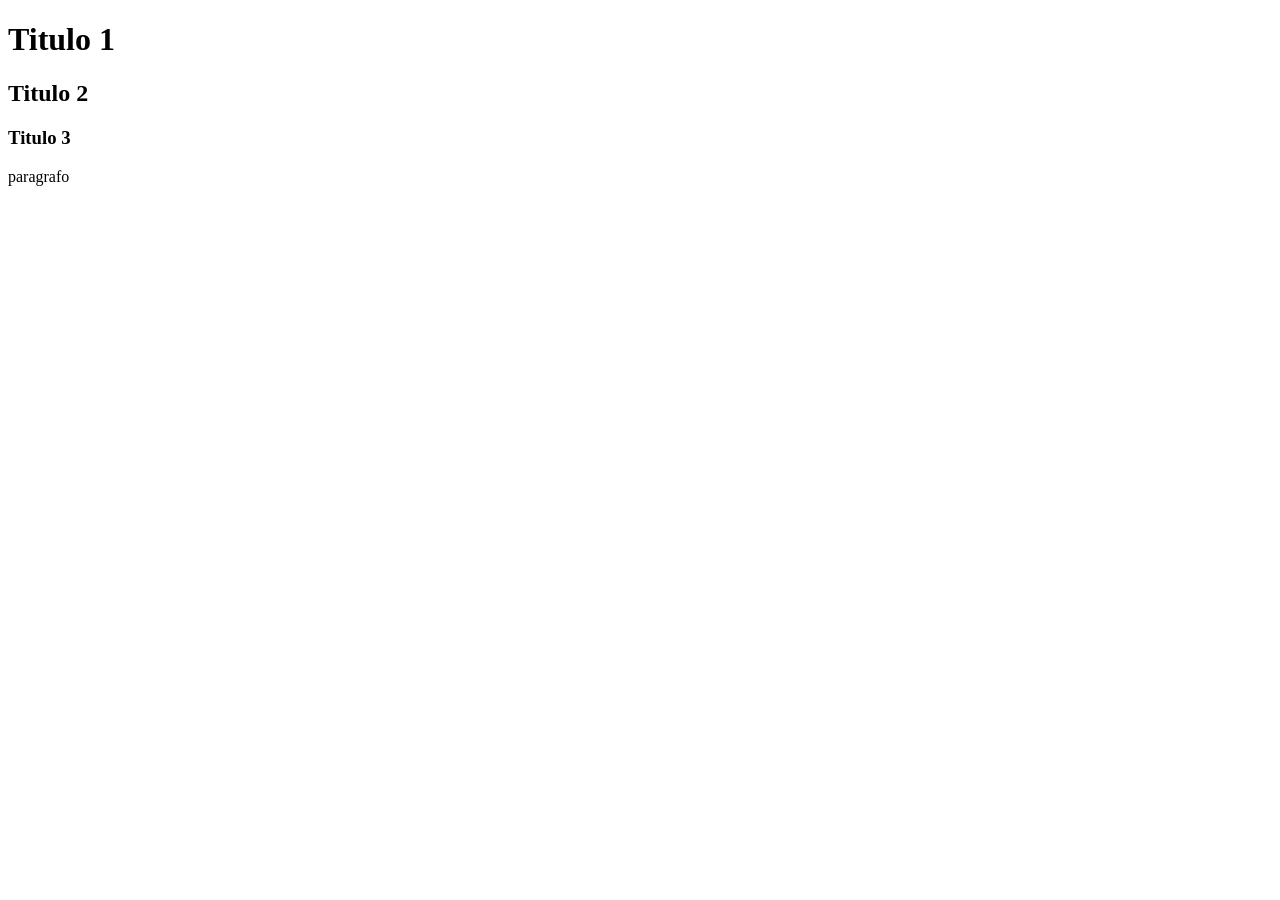
==== primeira aula HTML/index.html @ 9ae3065f "mudança" ====
<!DOCTYPE html>
<html lang="pt-BR">
<head>
    <meta charset="UTF-8">
    <meta name="viewport" content="width=device-width, initial-scale=1.0">
    <title>Primeira aula</title>
</head>
<body>
    <div>

        <h1>Titulo 1</h1>
        <h2>Titulo 2</h2>
        <h3>Titulo 3</h3>
        <P>paragrafo</P>
    </div>
</body>
</html>
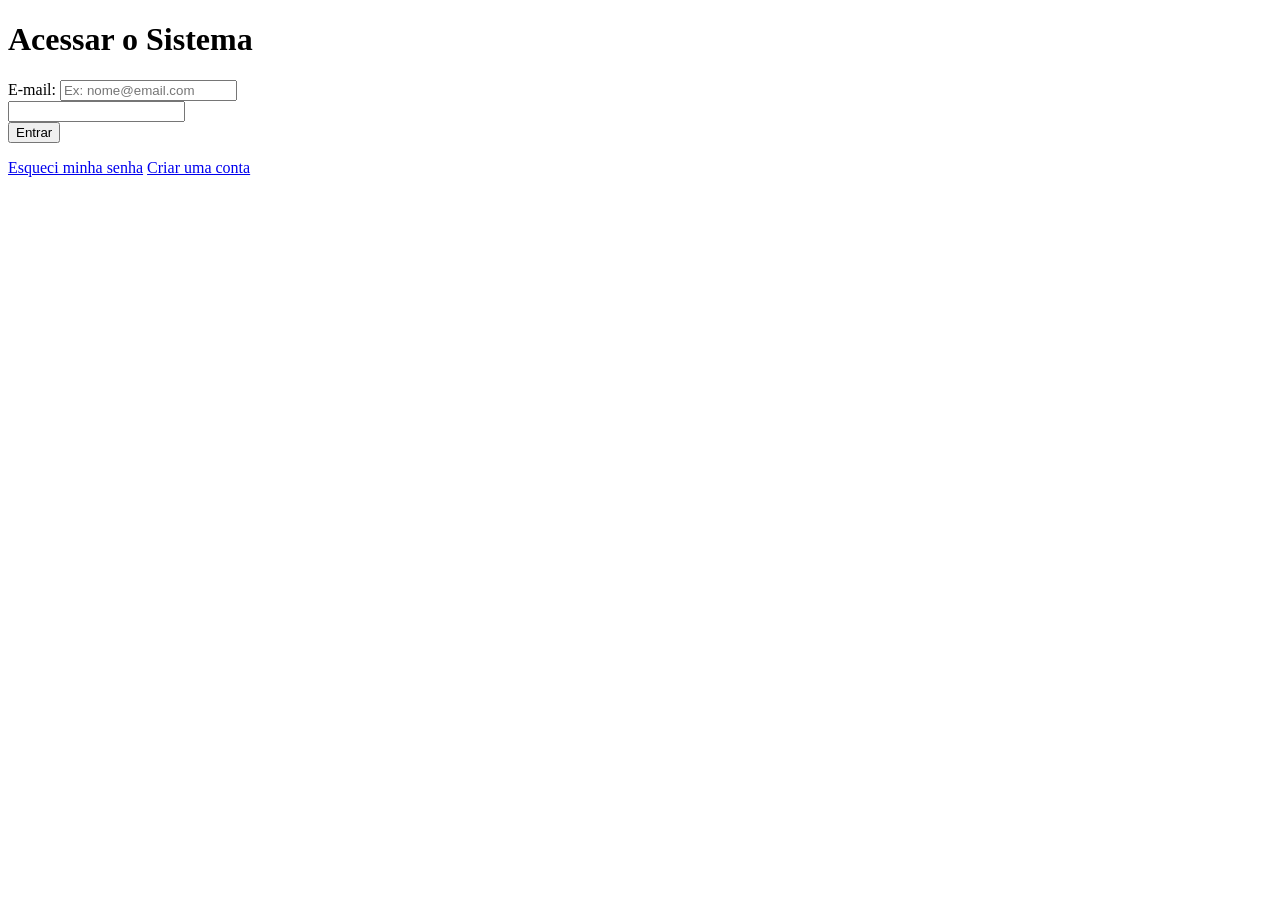
==== commit 86317a46: "modificando arquivo index.html" ====
--- a/primeira aula HTML/index.html
+++ b/primeira aula HTML/index.html
@@ -4,14 +4,26 @@
     <meta charset="UTF-8">
     <meta name="viewport" content="width=device-width, initial-scale=1.0">
     <title>Primeira aula</title>
+    <link rel="icon" type="image/png" href="https://img.icons8.com/sf-black/1200/domain.jpg"
 </head>
 <body>
-    <div>
+     <h1>Acessar o Sistema</h1>
+     <form>
+        <div>
+            <label for="campo-email">E-mail:</label>
+            <input type="email" id="campo-email" placeholder="Ex: nome@email.com">
+        </div>
+        
+        <div>
+            <label for="campo-senha"></label>
+            <input type="password" id="campo-senha">
+        </div>
+        <button type="submit">Entrar</button>
+     </form>
 
-        <h1>Titulo 1</h1>
-        <h2>Titulo 2</h2>
-        <h3>Titulo 3</h3>
-        <P>paragrafo</P>
-    </div>
+     <p>
+        <a href="#">Esqueci minha senha</a>
+        <a href="cadastro.html">Criar uma conta</a>
+     </p>
 </body>
 </html>
